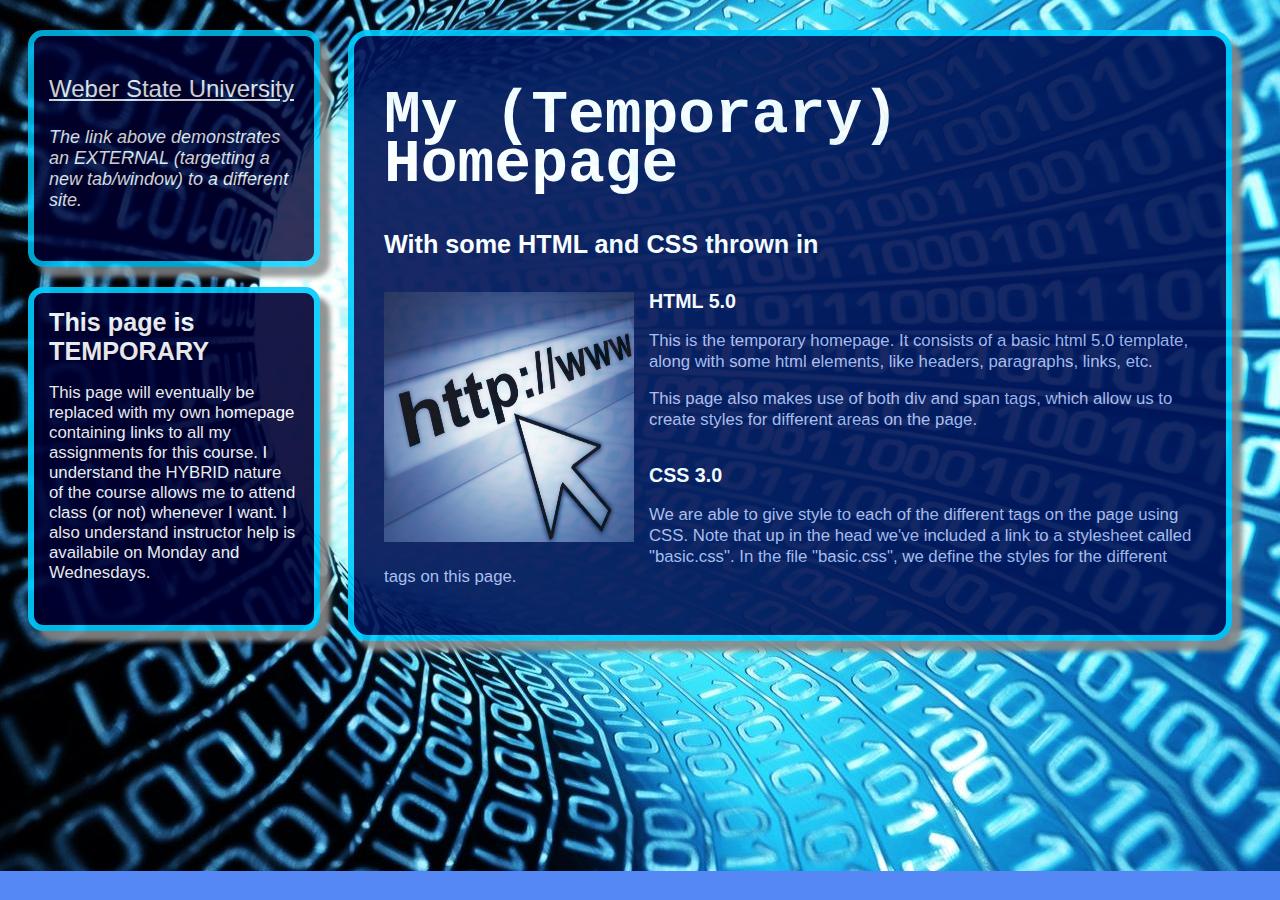
==== index.html @ 8cd8b7b5 "init web2350" ====
<!doctype html>
<html lang="en"> 
<head> 
	<!-- Honor Code: I acknowledge that this code represents my own work: Your Name Here --> 
 	<meta charset="utf-8" /> 
 	<meta name="description" content="My First WEB/CS 2350 Assignment Uploading to GitHub" /> 
 	<meta name="keywords" content="WEB 2350, Git, Temporary Home Page" /> 
 	<meta name="author" content="Your Name Here" /> 
	<title>Home - Your Name Here</title>

      <link rel = "stylesheet" href = "basic.css" >
	
      <script src="js/scripts.js"></script>

   </head>
<body> 
      <div id = "side">
	     <div id = "side1">
	        <p>
	        <a href = "http://weber.edu" target="_blank">Weber State University</a>  		
		 </p><address>The link above demonstrates an EXTERNAL (targetting a new tab/window) to a different site.</address></div> <!--side1 -->
		 <div id = "side2">
		    <h2> This page is TEMPORARY </h2>
			<p> This page will eventually be replaced with my own homepage containing links to 
			all my assignments for this course.  I understand the HYBRID nature of the course allows 
			me to attend class (or not) whenever I want.  I also understand instructor help is 
			availabile on Monday and Wednesdays.</p>

		 </div><!--side2-->
      </div> <!-- side -->
      <div id = "main">
         <h1>My (Temporary) Homepage </h1>
		 <h2> With some HTML and CSS thrown in </h2>
		 <div id = "pic">
			<p>
			<img src = "url.jpg" width = "250" height = "250" alt = "pic of typing in url" id = "urlpic" >
			 </p>
		 </div> <!--pic-->
		 <h3>HTML 5.0 </h3>
		 <p> This is the temporary homepage.  It 
		 consists of a basic html 5.0 template, along with some html elements, like headers, 
		 paragraphs, links, etc.  </p>
		 <p> This page also makes use of both div and span tags, which allow us to create styles 
		 for different areas on the page.</p>
		 <h3>CSS 3.0 </h3>
		 <p> We are able to give style to each of the different tags on the page using CSS.  Note that 
		 up in the head we've included a link to a stylesheet called "basic.css".  In the file "basic.css",
		 we define the styles for the different tags on this page. </p>
   </div>
</body> 
</html>
---- basic.css ----
body {
	background: url(computerwithbinary.jpg);
	background: url(binnumtunnel.jpg);
	background-position: center;
	background-repeat: no-repeat;
	background-color: #5588F4;
	}
#side {
	margin-left: 20px;
	margin-right: 50px;
	margin-top: 0px;
	float: left;
	}
#side a{
	color: #FFFFFF;
}

#side1 {
	background:#000033;
	opacity: .8;
	width: 250px;
	padding: 15px;
	padding-bottom: 50px;
	color: #FFFFFF;
	font-size: 150%;
	font-family: arial;
	border-radius: 15px;
	border-style: solid;
	border-color: #00CCFF;
	border-width: 6px;
	box-shadow: 10px 10px 5px #888;
	margin-bottom: 20px;
}
#side2 {
	background:#000033;
	opacity: .9;
	width: 250px;
	padding: 15px;
	padding-bottom: 25px;
	color: #FFFFFF;
	font-size: 105%;
	font-family: arial;
	border-radius: 15px;
	border-style: solid;
	border-color: #00CCFF;
	border-width: 6px;
	box-shadow: 10px 10px 5px #888;
}
#side h2 {
	padding: 0px;
	margin: 0px;
}
.name {
	color: #FF0000;
	font-style: italic;
	font-weight: bold;
}

#main {
	background: #001155;
	opacity: .9;
	padding: 30px;
	padding-top: 15px;
	font-family: arial;
	font-size: 105%;
	line-height: 123%;
	color: #AABBEE;
	margin-left: 340px;
	margin-right: 40px;
	margin-top: 30px;
	margin-bottom: 20px;
	border-radius: 20px;
	border-style: solid;
	border-color: #00CCFF;
	border-width: 6px;
	box-shadow: 10px 10px 5px #888;
}
#pic {
   float: left;
   padding: 0px;
   margin: 0px;
   padding-right: 15px;
}

#main h1, h2,h3 {
	color: #FFFFFF;
	padding-top: 15px;
}
#main h1 {
	font-family: "courier";
	font-size: 365%;
	padding-top: 0px;
	padding-bottom: 0px;
	margin-bottom: 30px;
	margin-top: 40px;
	line-height: 80%;
}

address {font-size: 75%;}
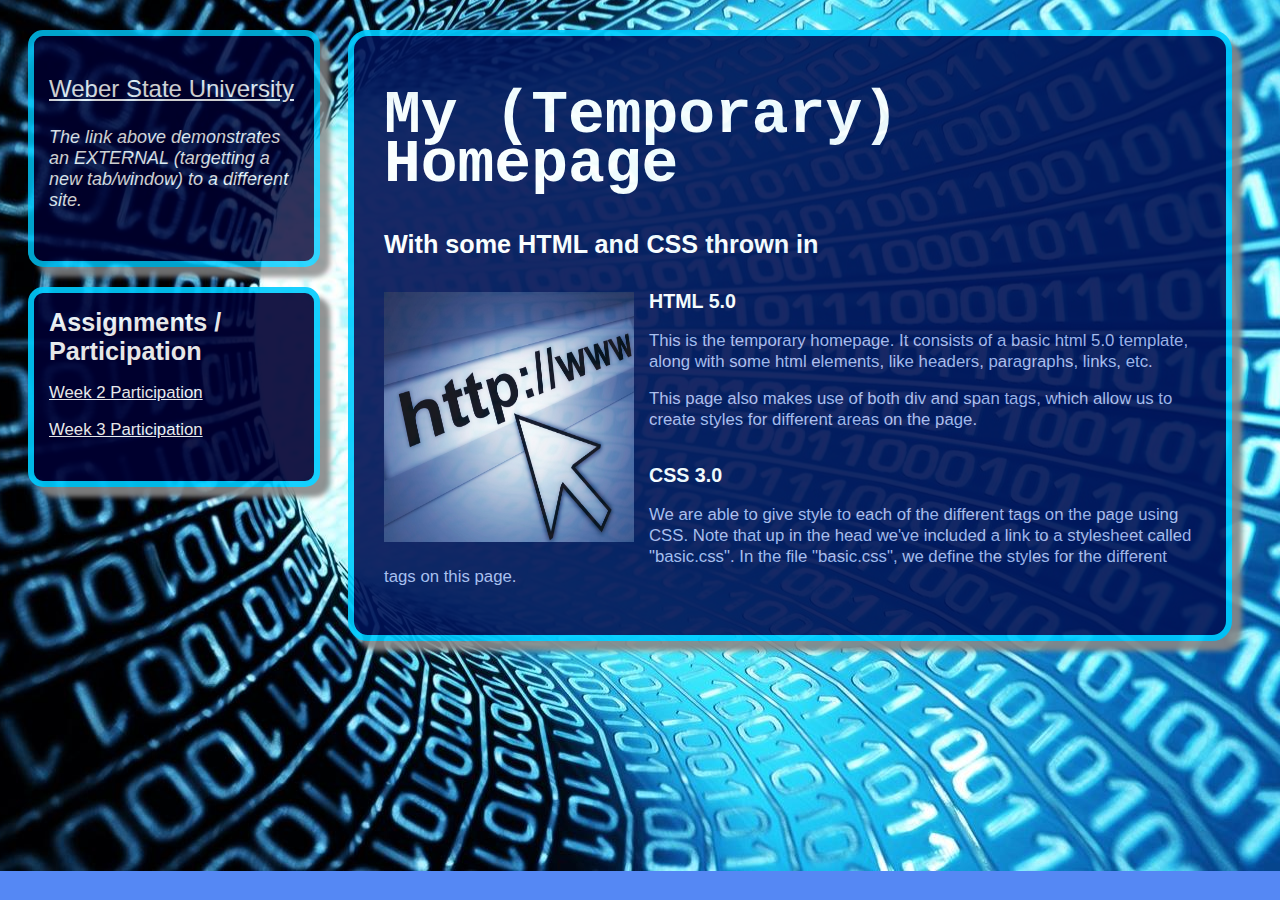
==== commit 9d56e182: "does this work?" ====
--- a/index.html
+++ b/index.html
@@ -20,11 +20,10 @@
 	        <a href = "http://weber.edu" target="_blank">Weber State University</a>  		
 		 </p><address>The link above demonstrates an EXTERNAL (targetting a new tab/window) to a different site.</address></div> <!--side1 -->
 		 <div id = "side2">
-		    <h2> This page is TEMPORARY </h2>
-			<p> This page will eventually be replaced with my own homepage containing links to 
-			all my assignments for this course.  I understand the HYBRID nature of the course allows 
-			me to attend class (or not) whenever I want.  I also understand instructor help is 
-			availabile on Monday and Wednesdays.</p>
+		    <h2> Assignments / Participation </h2>
+			<p> <a href= "participation/week2/index.html" target="blank"> Week 2 Participation <a/> </p>
+			
+			<p> <a href= "participation/week3/index.html" target="blank"> Week 3 Participation <a/> </p>
 
 		 </div><!--side2-->
       </div> <!-- side -->
